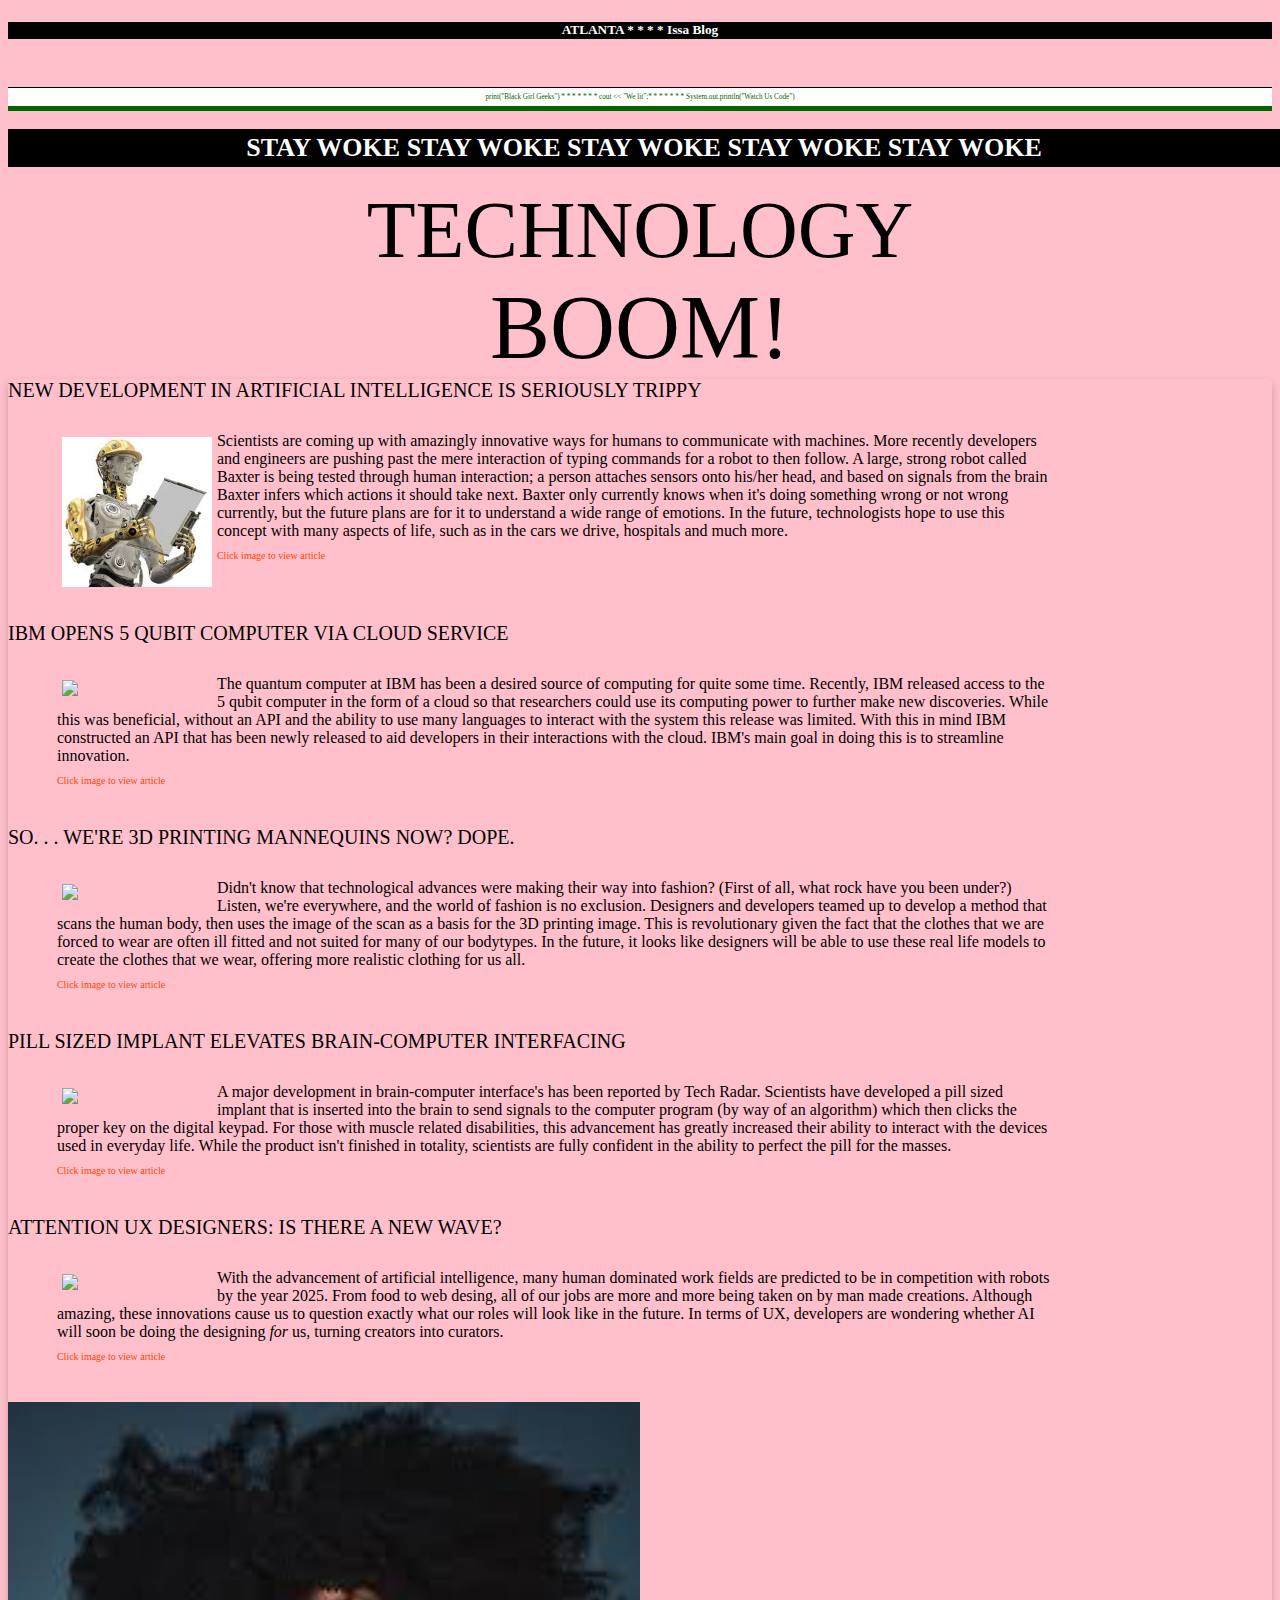
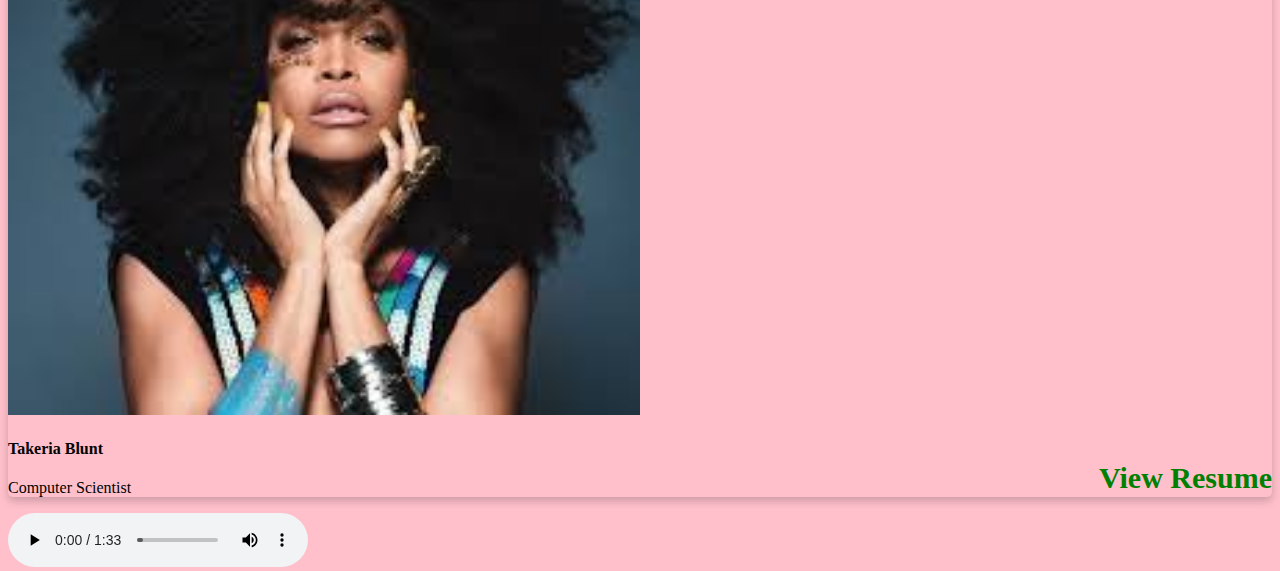
==== Assignment3/index.html @ 47bee390 "Add files via upload" ====
<!DOCTYPE html>
<html lang="en">
<head>
    <meta charset="UTF-8">
    <title>The Tea</title>
    <link rel="stylesheet" type="text/css" href="Style.css">
</head>

<body >

<!-- skinny div -->
<div class ="skinny" style="background-color:black;color:white;height:17px">
    <h5 style ="text-align: center">ATLANTA * * * * Issa Blog</h5>
</div>

<!-- newspaper title  -->
<div class ="main-text">
    <h1 style="color:black">TECH TEA</h1>
</div>

<!-- skinny div  -->
<div class ="heavy_bottom" >
    print("Black Girl Geeks") * * * * * * * cout << "We lit";* * *  * *  * *  System.out.println("Watch Us Code")
</div>

<br>
<div class="woke">
    STAY WOKE STAY WOKE STAY WOKE STAY WOKE STAY WOKE
</div>
<br>
<div class="headings">
    TECHNOLOGY <br><span style="font-size:90px">BOOM!</span>
</div>
<div class="sub_headings">
    NEW DEVELOPMENT IN ARTIFICIAL INTELLIGENCE IS SERIOUSLY TRIPPY
</div>

<!-- image 1 -->

<!-- first section -->
<section>
    <a target="blank" href="https://www.wired.com/2017/03/baxter-robot-fixes-mistakes-reading-mind/">
        <img class="images" src="[data-uri]">
    </a>
    Scientists are coming up with amazingly innovative ways for humans to communicate with machines.
    More recently developers and engineers are pushing past the mere interaction of typing commands for a robot
    to then follow. A large, strong robot called Baxter is being tested through human interaction; a person attaches
    sensors onto his/her head, and based on signals from the brain Baxter infers which actions it should take next.
    Baxter only currently knows when it's doing something wrong or not wrong currently, but the future plans are for
    it to understand a wide range of emotions. In the future, technologists hope to use this concept with many
    aspects of life, such as in the cars we drive, hospitals and much more.

    <p class="note_link">Click image to view article </p>
</section>

<div class="sub_headings">
    IBM OPENS 5 QUBIT COMPUTER VIA CLOUD SERVICE
</div>
<!-- second section -->
<section>
    <a target="blank" href="https://techcrunch.com/2017/03/05/ibm-adds-new-api-to-quantum-computing-cloud/">
        <img class="images" src="https://tctechcrunch2011.files.wordpress.com/2017/03/ibm-quantum-computer.png?w=738">
    </a>
    The quantum computer at IBM has been a desired source of computing for quite some time. Recently,
    IBM released access to the 5 qubit computer in the form of a cloud so that researchers could use
    its computing power to further make new discoveries. While this was beneficial, without an API and the
    ability to use many languages to interact with the system this release was limited. With this in mind
    IBM constructed an API that has been newly released to aid developers in their interactions with the
    cloud. IBM's main goal in doing this is to streamline innovation.

    <p class="note_link">Click image to view article </p>


</section>
<div class="sub_headings">
    SO. . . WE'RE 3D PRINTING MANNEQUINS NOW? DOPE.
</div>
<!-- third section -->
<section>
    <a target="blank" href="http://mashable.com/2017/02/07/3d-print-mannequin-fashion/#7TECo1yOz5q6">
        <img class="images" src="https://encrypted-tbn2.gstatic.com/images?q=tbn:ANd9GcRq5awv6lCYEuq5qMVDsDheOzgk44Tf2vvpwyinW8LYzq8jg341">
    </a>
    Didn't know that technological advances were making their way into fashion? (First of all, what rock have you been under?)
    Listen, we're everywhere, and the world of fashion is no exclusion. Designers and developers teamed up to develop a method
    that scans the human body, then uses the image of the scan as a basis for the 3D printing image. This is revolutionary
    given the fact that the clothes that we are forced to wear are often ill fitted and not suited for many of our bodytypes.
    In the future, it looks like designers will be able to use these real life models to create the clothes that we wear,
    offering more realistic clothing for us all.

    <p class="note_link">Click image to view article </p>

</section>

<div class="sub_headings">
    PILL SIZED IMPLANT ELEVATES BRAIN-COMPUTER INTERFACING
</div>
<!-- fourth section -->
<section>
    <a target="blank" href="http://www.techradar.com/news/this-brain-computer-interface-lets-paralysed-people-type-faster-than-ever-before">
        <img class="images" src="http://cdn.mos.cms.futurecdn.net/B4eJfC49wLTTumrccUxpvg-970-80.jpg">
    </a>
    A major development in brain-computer interface's has been reported by Tech Radar. Scientists have developed a pill sized
    implant that is inserted into the brain to send signals to the computer program (by way of an algorithm) which then
    clicks the proper key on the digital keypad. For those with muscle related disabilities, this advancement has greatly
    increased their ability to interact with the devices used in everyday life. While the product isn't finished in
    totality, scientists are fully confident in the ability to perfect the pill for the masses.

    <p class="note_link">Click image to view article </p>

</section>
<div class="sub_headings">
    ATTENTION UX DESIGNERS: IS THERE A NEW WAVE?
</div>

<!-- fifth section -->
<section>
    <a target="blank" href="http://ux.walkme.com/januarys-top-picks-will-ux-designers-replaced-artificial-intelligence-2017/">
        <img class="images" src="https://encrypted-tbn0.gstatic.com/images?q=tbn:ANd9GcSWDR623pLrOpGE_FDt3m6wjqXTJQ9D33epSFe-mVRNZm0KEeDvbA">
    </a>
    With the advancement of artificial intelligence, many human dominated work fields are predicted to be in competition
    with robots by the year 2025. From food to web desing, all of our jobs are more and more being taken on by man made
    creations. Although amazing, these innovations cause us to question exactly what our roles will look like in the future.
    In terms of UX, developers are wondering whether AI will soon be doing the designing <i>for</i> us, turning creators
    into curators.

    <p class="note_link">Click image to view article </p>

</section>

<div class="card">
    <img src="[data-uri]" alt="Avatar" style="width:50%">
    <div >
        <h4><b>Takeria Blunt</b></h4>
        <p>Computer Scientist</p>
    </div>
</div>

<!-- audio -->
<audio controls autoplay>
    <source src="horse.ogg" type="audio/ogg">
    <source src="song.mp3" type="audio/mpeg">
    Your browser does not support the audio element.
</audio>

<!-- footer -->

<footer style="position: relative;margin-top:-180px;clear:both">
    <a style="color: green;" href="TakeriaBluntResume_1.docx">
        <h6 style="float:right;font-size:30px">View Resume</h6>
    </a>

</footer>
</body>
</html>
---- Assignment3/Style.css ----
/*!important overrides i.e. style ="color: pink !important;" */
/*<title> tag determines the name of the tab in the browser  */
/* make a class that has certain attributes, then when you define something give it that class
name so that has those properties (so you dont have to change the properties of an entire element type
i.e how you have defined the <ul> tag here, make this a class

class = "welcome"
then to edit do

#name{    (when you call ID's, use .name when you call classes, use the ul, ol etc when you want it to apply to everything, using a *{  } formats everything on the same page in a certain way i.e font

} */
/*empty grid layout settings  */
.card {
    box-shadow: 0 4px 8px 0 rgba(5,6,9,0.2);
    transition: 0.3s;
    border-radius: 5px; /* 5px rounded corners */
}

.grid{
    border: 1px solid green;
}
a.peep{
    color:  white;
}

.main_body{
    -webkit-mask-image: url(http://f.cl.ly/items/131E0X1b1i0X1s263R00/a.png);
    -webkit-transform: rotate(-5deg);

    -moz-mask-image: url(http://f.cl.ly/items/131E0X1b1i0X1s263R00/a.png);
    -moz-transform: rotate(-5deg);

    -o-mask-image: url(http://f.cl.ly/items/131E0X1b1i0X1s263R00/a.png);
    -o-transform: rotate(-5deg);

    mask-image: url(http://f.cl.ly/items/131E0X1b1i0X1s263R00/a.png);
    transform: rotate(-5deg);

}
body{
    background: yellow;
}
/* section standards*/
section {
    display: block;
    /*border: 1px solid red; */

    /*width: 300px; */
    width: 79%;
    padding: 30px;
    float: left;
    margin: 0 1.5%;
    text-align: left;
}
/*section headings */
div.headings{
    font-family: "Arial Black";
    font-size: 80px;
    text-align: center;
    padding: 0px;
    text-align: center;

}
/*woke title */
div.woke{
    background-color:black;
    padding:3px;
    border:1px solid black;
    text-align: center;
    color:white;
    font-family:'Oswald';
    font-weight:900;
    font-size:26px;
    width: 100%;
}
/*sub headings */
div.sub_headings{
    font-family:'Arial Black';
    font-size: 20px;
    text-align:center;
    float: left;
}
/* main text of site */
.main-text{
    /*font-family: "Andale Mono"; */
    font-family: Arial;
    /*font-style: oblique; */

}
/*center images */
img.images{
    float:left;
    width: 150px;

    padding: 5px;
}
/*image links */
p.note_link{
    color: orangered;
    text-align: left;
    font-size:10px;
}
.main-text h1{
    font: 3em/100% "Oswald", serif;
    margin: 0 auto;
    padding: 0;
    text-align: center;
    color: #fff;
    /*-webkit-mask-image: url(https://encrypted-tbn0.gstatic.com/images?q=tbn:ANd9GcRJPD7fAGSvP5JLZhQ2QCAn8YYY0Rry7OmEbO4rsxPFvhwNekM_);
    mask-image: url(https://encrypted-tbn0.gstatic.com/images?q=tbn:ANd9GcRJPD7fAGSvP5JLZhQ2QCAn8YYY0Rry7OmEbO4rsxPFvhwNekM_);
    clip-path:url(https://encrypted-tbn0.gstatic.com/images?q=tbn:ANd9GcRJPD7fAGSvP5JLZhQ2QCAn8YYY0Rry7OmEbO4rsxPFvhwNekM_);
    */

    -webkit-mask-image: url(http://f.cl.ly/items/131E0X1b1i0X1s263R00/a.png);
    -webkit-transform: rotate(-3deg);

    -moz-mask-image: url(http://f.cl.ly/items/131E0X1b1i0X1s263R00/a.png);
    -moz-transform: rotate(-3deg);

    -o-mask-image: url(http://f.cl.ly/items/131E0X1b1i0X1s263R00/a.png);
    -o-transform: rotate(-3deg);

    mask-image: url(http://f.cl.ly/items/131E0X1b1i0X1s263R00/a.png);
    transform: rotate(-3deg);
}
.main_text{
    -webkit-animation: BackgroundAnimated 15s linear infinite;
    -moz-animation: BackgroundAnimated 15s linear infinite;
    -ms-animation: BackgroundAnimated 15s linear infinite;
    -o-animation: BackgroundAnimated 15s linear infinite;
    animation: BackgroundAnimated 15s linear infinite;
    background-color:white;
    color:white;
    padding:27.5px;
}
@import url("http://fonts.googleapis.com/css?family=Fjalla+One");


/*small rows*/
skinny .h5{
    font-family: "Apple Braille";

}

/*rows w heavy bottoms borders*/
.heavy_bottom{
    background-color:white;
    /*height:20px; */
    border-top:1px solid black;
    text-align: center;
    color:darkgreen;
    font-family:'Andale Mono';
    border-bottom:thick solid;
    font-size:45%;
    padding: 5px;
}
/* buttons */
.button {
    background-color: white; /* Green */
    border: none;
    color: black;
    padding: 15px 32px;
    text-align: center;
    text-decoration: none;
    display: flex;
    font-size: 50px;
    border-radius: 50%;


}
.button:hover {
    background-color: black; /* Green */
    color: white;
}
.bgClip {
    background: url('https://encrypted-tbn1.gstatic.com/images?q=tbn:ANd9GcRyqKNCIkRbADhnq1VmiTTP5I7IS4TS6gO7QV4-TOaO2UPdOy5B0g');
    background-repeat: repeat-x;
    background-position: 0 0;
    font-size: 200px;
    text-transform: uppercase;
    text-align: center;
    font-family: 'Luckiest Guy';
    color: transparent;
    -webkit-font-smoothing: antialiased;
    -webkit-background-clip: text;
    -moz-background-clip: text;
    background-clip: text;
    -webkit-text-fill-color: transparent;
    margin: 0;
    -webkit-animation: BackgroundAnimated 15s linear infinite;
    -moz-animation: BackgroundAnimated 15s linear infinite;
    -ms-animation: BackgroundAnimated 15s linear infinite;
    -o-animation: BackgroundAnimated 15s linear infinite;
    animation: BackgroundAnimated 15s linear infinite;

}

@-webkit-keyframes BackgroundAnimated {
    from {
        background-position:0 0
    }
    to {
        background-position:100% 0
    }
}
@-ms-keyframes BackgroundAnimated {
    from {
        background-position:0 0
    }
    to {
        background-position:100% 0
    }
}
@-moz-keyframes BackgroundAnimated {
    from {
        background-position:0 0
    }
    to {
        background-position:100% 0
    }
}
/* media queries */
/* mobile screen*/
@media only screen and (max-width: 500px) {
    body {
        background-color: lightblue;
    }
    div.woke{
        width: 90%;
        background-color: lightblue;
        padding:3px;
        border:1px solid black;
        text-align: center;
        color:white;
        font-family:'Oswald';
        font-weight:700;
        font-size:20px;


    }
    div.headings{
        font-family: "Arial Black";
        font-size: 50px;
        text-align: center;
        padding: 0px;
        text-align: center;

    }
}
/*smaller window, close to tablet size  */
@media only screen and (min-width: 800px) {
    body {
        background-color: pink;
    }
}
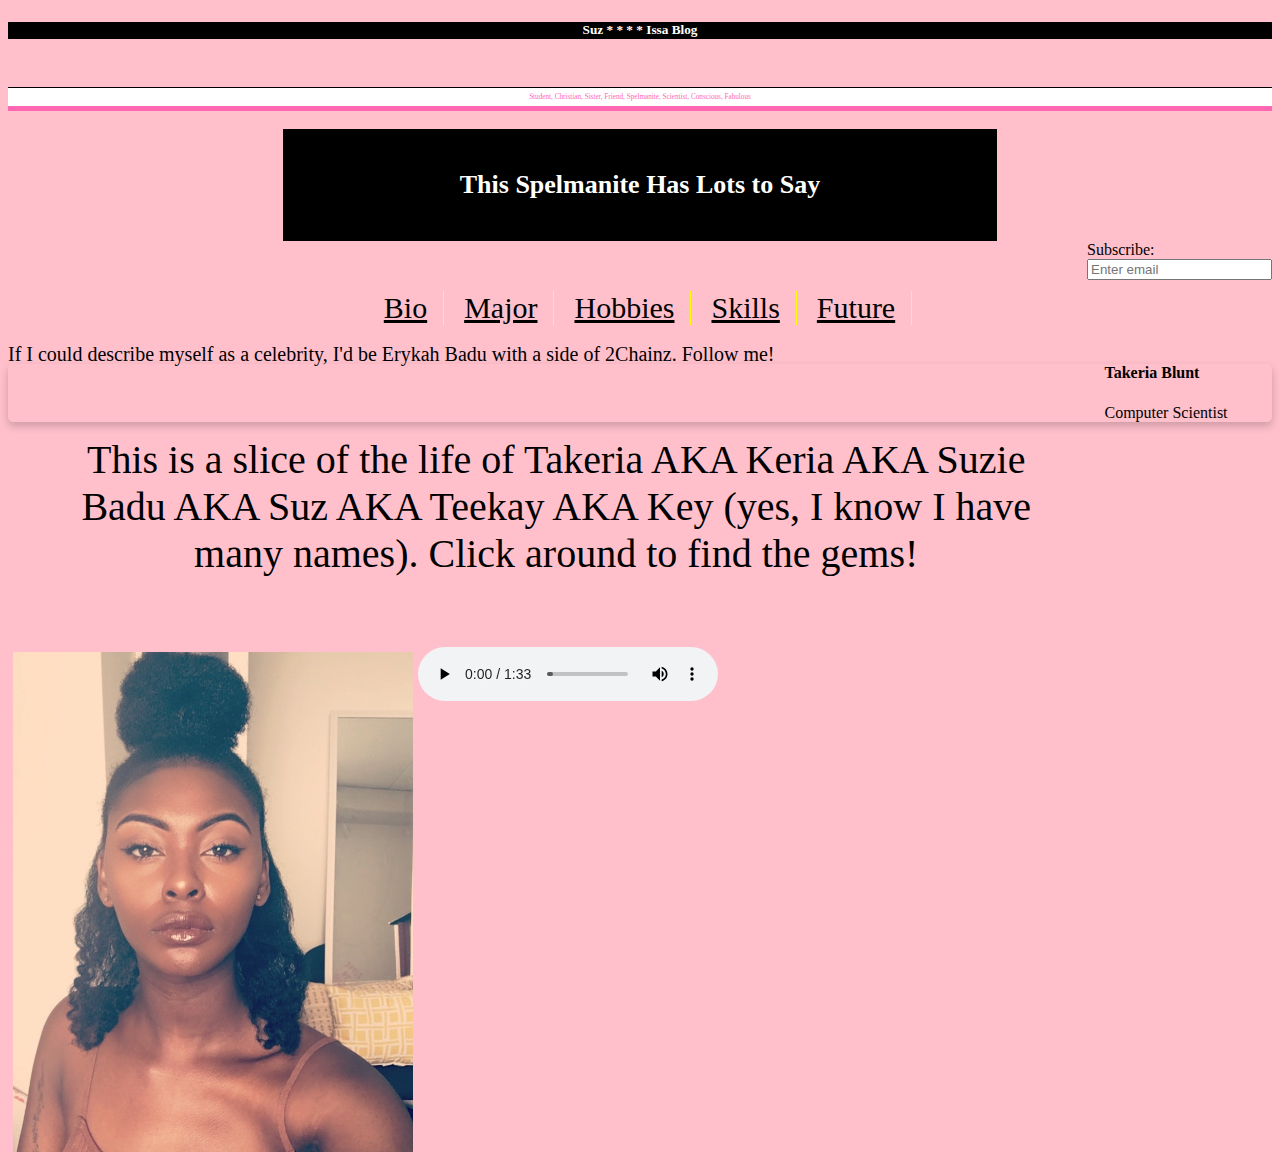
==== commit 5f839ac1: "Add files via upload" ====
--- a/Assignment3/index.html
+++ b/Assignment3/index.html
@@ -4,151 +4,92 @@
     <meta charset="UTF-8">
     <title>The Tea</title>
     <link rel="stylesheet" type="text/css" href="Style.css">
+    <link rel="" type="text/css" href="Style.css">
 </head>
 
 <body >
 
 <!-- skinny div -->
 <div class ="skinny" style="background-color:black;color:white;height:17px">
-    <h5 style ="text-align: center">ATLANTA * * * * Issa Blog</h5>
+    <h5 style ="text-align: center">Suz * * * * Issa Blog</h5>
 </div>
 
 <!-- newspaper title  -->
 <div class ="main-text">
-    <h1 style="color:black">TECH TEA</h1>
+    <h1 style="color:black">Is that. . . Suzie Badu?</h1>
 </div>
 
 <!-- skinny div  -->
 <div class ="heavy_bottom" >
-    print("Black Girl Geeks") * * * * * * * cout << "We lit";* * *  * *  * *  System.out.println("Watch Us Code")
+    Student, Christian, Sister, Friend, Spelmanite, Scientist, Conscious, Fabulous
 </div>
 
 <br>
 <div class="woke">
-    STAY WOKE STAY WOKE STAY WOKE STAY WOKE STAY WOKE
+    This Spelmanite Has Lots to Say
+</div>
+
+<!-- tab dropdown menu for mobile version -->
+<div class="dropdown">
+    <button class="dropbtn">The Scoop</button>
+    <div class="dropdown-content">
+        <a href="bio.html">Bio</a>
+        <a href="major.html">Major</a>
+        <a href="hobbies.html">Hobbies</a>
+        <a href="skills.html">Skills</a>
+        <a href="future.html">Future</a>
+    </div>
+</div>
+<!--Email subscription form  -->
+<form class="subscribe">
+    Subscribe:<br>
+    <input type="text" name="email" placeholder="Enter email" ><br>
+</form>
+<div class="whole_nav">
+    <ul class="navigation">
+        <li class="nav"><a class="hide" href="bio.html">Bio</a></li>
+        <li class="nav"><a class="hide" href="major.html">Major</a></li>
+        <li class="nav"><a class="hide" href="hobbies.html">Hobbies</a></li>
+        <li class="nav"><a class="hide" href="skills.html">Skills</a></li>
+        <li class="nav"><a class="hide" href="future.html">Future</a></li>
+    </ul>
 </div>
 <br>
-<div class="headings">
-    TECHNOLOGY <br><span style="font-size:90px">BOOM!</span>
-</div>
+
 <div class="sub_headings">
-    NEW DEVELOPMENT IN ARTIFICIAL INTELLIGENCE IS SERIOUSLY TRIPPY
+    If I could describe myself as a celebrity, I'd be Erykah Badu with a side of 2Chainz. Follow me!
 </div>
 
 <!-- image 1 -->
 
 <!-- first section -->
 <section>
-    <a target="blank" href="https://www.wired.com/2017/03/baxter-robot-fixes-mistakes-reading-mind/">
-        <img class="images" src="[data-uri]">
-    </a>
-    Scientists are coming up with amazingly innovative ways for humans to communicate with machines.
-    More recently developers and engineers are pushing past the mere interaction of typing commands for a robot
-    to then follow. A large, strong robot called Baxter is being tested through human interaction; a person attaches
-    sensors onto his/her head, and based on signals from the brain Baxter infers which actions it should take next.
-    Baxter only currently knows when it's doing something wrong or not wrong currently, but the future plans are for
-    it to understand a wide range of emotions. In the future, technologists hope to use this concept with many
-    aspects of life, such as in the cars we drive, hospitals and much more.
+    <p class="descriptions">
+    This is a slice of the life of Takeria AKA Keria AKA Suzie Badu AKA Suz AKA Teekay AKA Key
+    (yes, I know I have many names). Click around to find the gems!
 
-    <p class="note_link">Click image to view article </p>
+    </p>
 </section>
 
-<div class="sub_headings">
-    IBM OPENS 5 QUBIT COMPUTER VIA CLOUD SERVICE
-</div>
-<!-- second section -->
-<section>
-    <a target="blank" href="https://techcrunch.com/2017/03/05/ibm-adds-new-api-to-quantum-computing-cloud/">
-        <img class="images" src="https://tctechcrunch2011.files.wordpress.com/2017/03/ibm-quantum-computer.png?w=738">
-    </a>
-    The quantum computer at IBM has been a desired source of computing for quite some time. Recently,
-    IBM released access to the 5 qubit computer in the form of a cloud so that researchers could use
-    its computing power to further make new discoveries. While this was beneficial, without an API and the
-    ability to use many languages to interact with the system this release was limited. With this in mind
-    IBM constructed an API that has been newly released to aid developers in their interactions with the
-    cloud. IBM's main goal in doing this is to streamline innovation.
-
-    <p class="note_link">Click image to view article </p>
-
-
-</section>
-<div class="sub_headings">
-    SO. . . WE'RE 3D PRINTING MANNEQUINS NOW? DOPE.
-</div>
-<!-- third section -->
-<section>
-    <a target="blank" href="http://mashable.com/2017/02/07/3d-print-mannequin-fashion/#7TECo1yOz5q6">
-        <img class="images" src="https://encrypted-tbn2.gstatic.com/images?q=tbn:ANd9GcRq5awv6lCYEuq5qMVDsDheOzgk44Tf2vvpwyinW8LYzq8jg341">
-    </a>
-    Didn't know that technological advances were making their way into fashion? (First of all, what rock have you been under?)
-    Listen, we're everywhere, and the world of fashion is no exclusion. Designers and developers teamed up to develop a method
-    that scans the human body, then uses the image of the scan as a basis for the 3D printing image. This is revolutionary
-    given the fact that the clothes that we are forced to wear are often ill fitted and not suited for many of our bodytypes.
-    In the future, it looks like designers will be able to use these real life models to create the clothes that we wear,
-    offering more realistic clothing for us all.
-
-    <p class="note_link">Click image to view article </p>
-
-</section>
-
-<div class="sub_headings">
-    PILL SIZED IMPLANT ELEVATES BRAIN-COMPUTER INTERFACING
-</div>
-<!-- fourth section -->
-<section>
-    <a target="blank" href="http://www.techradar.com/news/this-brain-computer-interface-lets-paralysed-people-type-faster-than-ever-before">
-        <img class="images" src="http://cdn.mos.cms.futurecdn.net/B4eJfC49wLTTumrccUxpvg-970-80.jpg">
-    </a>
-    A major development in brain-computer interface's has been reported by Tech Radar. Scientists have developed a pill sized
-    implant that is inserted into the brain to send signals to the computer program (by way of an algorithm) which then
-    clicks the proper key on the digital keypad. For those with muscle related disabilities, this advancement has greatly
-    increased their ability to interact with the devices used in everyday life. While the product isn't finished in
-    totality, scientists are fully confident in the ability to perfect the pill for the masses.
-
-    <p class="note_link">Click image to view article </p>
-
-</section>
-<div class="sub_headings">
-    ATTENTION UX DESIGNERS: IS THERE A NEW WAVE?
-</div>
-
-<!-- fifth section -->
-<section>
-    <a target="blank" href="http://ux.walkme.com/januarys-top-picks-will-ux-designers-replaced-artificial-intelligence-2017/">
-        <img class="images" src="https://encrypted-tbn0.gstatic.com/images?q=tbn:ANd9GcSWDR623pLrOpGE_FDt3m6wjqXTJQ9D33epSFe-mVRNZm0KEeDvbA">
-    </a>
-    With the advancement of artificial intelligence, many human dominated work fields are predicted to be in competition
-    with robots by the year 2025. From food to web desing, all of our jobs are more and more being taken on by man made
-    creations. Although amazing, these innovations cause us to question exactly what our roles will look like in the future.
-    In terms of UX, developers are wondering whether AI will soon be doing the designing <i>for</i> us, turning creators
-    into curators.
-
-    <p class="note_link">Click image to view article </p>
-
-</section>
 
 <div class="card">
-    <img src="[data-uri]" alt="Avatar" style="width:50%">
+
+    <a target="blank" href="www.instagram.com/suziebadu">
+        <img class="images" src="IMG_4252.jpg" alt="Avatar">
+    </a>
     <div >
         <h4><b>Takeria Blunt</b></h4>
         <p>Computer Scientist</p>
     </div>
 </div>
 
-<!-- audio -->
-<audio controls autoplay>
+<!-- audio <audio controls autoplay> -->
+<audio class="audio"controls autoplay>
     <source src="horse.ogg" type="audio/ogg">
     <source src="song.mp3" type="audio/mpeg">
     Your browser does not support the audio element.
 </audio>
 
-<!-- footer -->
 
-<footer style="position: relative;margin-top:-180px;clear:both">
-    <a style="color: green;" href="TakeriaBluntResume_1.docx">
-        <h6 style="float:right;font-size:30px">View Resume</h6>
-    </a>
-
-</footer>
 </body>
 </html>--- a/Assignment3/Style.css
+++ b/Assignment3/Style.css
@@ -10,7 +10,67 @@
 #name{    (when you call ID's, use .name when you call classes, use the ul, ol etc when you want it to apply to everything, using a *{  } formats everything on the same page in a certain way i.e font
 
 } */
-/*empty grid layout settings  */
+
+audio.audio{
+    float:bottom;
+}
+/* navigation bar for tablet*/
+ul.navigation{
+    list-style-type: none;
+    margin: 0;
+    padding: 0;
+    overflow: hidden;
+
+}
+a.hide{
+    color: black;
+    text-align: center;
+    font-size: 30px;
+}
+li.nav{
+    display:inline;
+    text-align: center;
+    padding: 14px 16px;
+    border-right: 1px solid deeppink;
+
+
+}
+div.whole_nav{
+    text-align: center;
+    width: 100%;
+}
+.dropbtn {
+    background-color: yellow;
+    color: yellow;
+    padding: 16px;
+    font-size: 16px;
+    border: none;
+    cursor: pointer;
+}
+
+/* The container <div> - needed to position the dropdown content */
+.dropdown {
+    position: relative;
+    display: inline-block;
+}
+/* Dropdown Content (Hidden by Default) */
+.dropdown-content {
+    display: none;
+    position: absolute;
+    background-color: #f9f9f9;
+    min-width: 160px;
+    box-shadow: 0px 8px 16px 0px rgba(0,0,0,0.2);
+    z-index: 1;
+}
+
+/* Links inside the dropdown */
+.dropdown-content a {
+    color: black;
+    padding: 12px 16px;
+    text-decoration: none;
+    display: block;
+}
+
 .card {
     box-shadow: 0 4px 8px 0 rgba(5,6,9,0.2);
     transition: 0.3s;
@@ -65,14 +125,16 @@
 /*woke title */
 div.woke{
     background-color:black;
-    padding:3px;
+    padding:40px;
     border:1px solid black;
     text-align: center;
     color:white;
     font-family:'Oswald';
     font-weight:900;
     font-size:26px;
-    width: 100%;
+    width: 50%;
+    margin: auto;
+    /*float: inherit;*/
 }
 /*sub headings */
 div.sub_headings{
@@ -91,7 +153,8 @@
 /*center images */
 img.images{
     float:left;
-    width: 150px;
+    width: 400px;
+    height: 500px;
 
     padding: 5px;
 }
@@ -149,7 +212,7 @@
     /*height:20px; */
     border-top:1px solid black;
     text-align: center;
-    color:darkgreen;
+    color:hotpink;
     font-family:'Andale Mono';
     border-bottom:thick solid;
     font-size:45%;
@@ -220,22 +283,59 @@
         background-position:100% 0
     }
 }
+
+/*subscribe button */
+.subscribe{
+    position: relative;
+    /*display: inline-block;*/
+    float: right;
+
+}
+/*forum (other page) headings*/
+h1.forum_title{
+    font-size: 45px;
+    text-align: center;
+    font-family: Chalkboard;
+}
+/*forum descriptions */
+p.descriptions{
+    font-size: 40px;
+    text-align: center;
+    font-family: Avenir;
+}
+ul.descriptions{
+    font-size: 40px;
+    text-align: center;
+    font-family: Avenir;
+}
+ol.descriptions{
+    font-size: 40px;
+    text-align: center;
+    font-family: Avenir;
+}
 /* media queries */
 /* mobile screen*/
 @media only screen and (max-width: 500px) {
+    img.images{
+        float:left;
+        width: 200px;
+        height: 300px;
+
+        padding: 5px;
+    }
     body {
         background-color: lightblue;
     }
     div.woke{
         width: 90%;
         background-color: lightblue;
-        padding:3px;
-        border:1px solid black;
-        text-align: center;
-        color:white;
+        padding:7px;
+        border:none;
+        text-align: center;
+        color:yellow;
         font-family:'Oswald';
         font-weight:700;
-        font-size:20px;
+        font-size:27px;
 
 
     }
@@ -247,10 +347,141 @@
         text-align: center;
 
     }
+    /* Dropdown Button */
+    .dropbtn {
+        background-color: deeppink;
+        color: white;
+        padding: 16px;
+        font-size: 16px;
+        border: none;
+        cursor: pointer;
+    }
+
+    /* The container <div> - needed to position the dropdown content */
+    .dropdown {
+        position: relative;
+        display: inline-block;
+    }
+    /* Dropdown Content (Hidden by Default) */
+    .dropdown-content {
+        display: none;
+        position: absolute;
+        background-color: #f9f9f9;
+        min-width: 160px;
+        box-shadow: 0px 8px 16px 0px rgba(0,0,0,0.2);
+        z-index: 1;
+    }
+
+    /* Links inside the dropdown */
+    .dropdown-content a {
+        color: black;
+        padding: 12px 16px;
+        text-decoration: none;
+        display: block;
+    }
+
+    /* Change color of dropdown links on hover */
+    .dropdown-content a:hover {background-color: #f1f1f1}
+
+    /* Show the dropdown menu on hover */
+    .dropdown:hover .dropdown-content {
+        display: block;
+    }
+
+    /* Change the background color of the dropdown button when the dropdown content is shown */
+    .dropdown:hover .dropbtn {
+        background-color: #3e8e41;
+    }
+    /* navigation bar mobile (HIDDEN)*/
+    ul.navigation{
+        color: lightblue;
+        list-style-type: none;
+        margin: 0;
+        padding: 0;
+    }
+    /*hidden nav bar mobile version*/
+    a.hide{
+        color: lightblue;
+    }
+    li.nav{
+        border-right: none;
+    }
+
 }
 /*smaller window, close to tablet size  */
 @media only screen and (min-width: 800px) {
     body {
         background-color: pink;
     }
+    /* navigation bar for desktop*/
+    ul.navigation{
+        list-style-type: none;
+        margin: 0;
+        padding: 0;
+        overflow: hidden;
+
+    }
+    a.hide{
+        color: black;
+        text-align: center;
+        font-size: 30px;
+    }
+    li.nav{
+        display:inline;
+        text-align: center;
+        padding: 14px 16px;
+        border-right: 1px solid yellow;
+
+
+    }
+    div.whole_nav{
+        text-align: center;
+        width: 100%;
+    }
+    /* Dropdown Button */
+    .dropbtn {
+        background-color: pink;
+        color: pink;
+        padding: 16px;
+        font-size: 16px;
+        border: none;
+        cursor: pointer;
+    }
+
+    /* The container <div> - needed to position the dropdown content */
+    .dropdown {
+        position: relative;
+        display: inline-block;
+    }
+    /* Dropdown Content (Hidden by Default) */
+    .dropdown-content {
+        display: none;
+        position: absolute;
+        background-color: #f9f9f9;
+        min-width: 160px;
+        box-shadow: 0px 8px 16px 0px rgba(0,0,0,0.2);
+        z-index: 1;
+    }
+
+    /* Links inside the dropdown */
+    .dropdown-content a {
+        color: black;
+        padding: 12px 16px;
+        text-decoration: none;
+        display: block;
+    }
+
+    /* Change color of dropdown links on hover */
+    .dropdown-content a:hover {background-color: #f1f1f1}
+
+    /* Show the dropdown menu on hover */
+    .dropdown:hover .dropdown-content {
+        display: block;
+    }
+
+    /* Change the background color of the dropdown button when the dropdown content is shown */
+    .dropdown:hover .dropbtn {
+        background-color: #3e8e41;
+    }
+
 }--- a/Assignment3/Style.css
+++ b/Assignment3/Style.css
@@ -10,7 +10,67 @@
 #name{    (when you call ID's, use .name when you call classes, use the ul, ol etc when you want it to apply to everything, using a *{  } formats everything on the same page in a certain way i.e font
 
 } */
-/*empty grid layout settings  */
+
+audio.audio{
+    float:bottom;
+}
+/* navigation bar for tablet*/
+ul.navigation{
+    list-style-type: none;
+    margin: 0;
+    padding: 0;
+    overflow: hidden;
+
+}
+a.hide{
+    color: black;
+    text-align: center;
+    font-size: 30px;
+}
+li.nav{
+    display:inline;
+    text-align: center;
+    padding: 14px 16px;
+    border-right: 1px solid deeppink;
+
+
+}
+div.whole_nav{
+    text-align: center;
+    width: 100%;
+}
+.dropbtn {
+    background-color: yellow;
+    color: yellow;
+    padding: 16px;
+    font-size: 16px;
+    border: none;
+    cursor: pointer;
+}
+
+/* The container <div> - needed to position the dropdown content */
+.dropdown {
+    position: relative;
+    display: inline-block;
+}
+/* Dropdown Content (Hidden by Default) */
+.dropdown-content {
+    display: none;
+    position: absolute;
+    background-color: #f9f9f9;
+    min-width: 160px;
+    box-shadow: 0px 8px 16px 0px rgba(0,0,0,0.2);
+    z-index: 1;
+}
+
+/* Links inside the dropdown */
+.dropdown-content a {
+    color: black;
+    padding: 12px 16px;
+    text-decoration: none;
+    display: block;
+}
+
 .card {
     box-shadow: 0 4px 8px 0 rgba(5,6,9,0.2);
     transition: 0.3s;
@@ -65,14 +125,16 @@
 /*woke title */
 div.woke{
     background-color:black;
-    padding:3px;
+    padding:40px;
     border:1px solid black;
     text-align: center;
     color:white;
     font-family:'Oswald';
     font-weight:900;
     font-size:26px;
-    width: 100%;
+    width: 50%;
+    margin: auto;
+    /*float: inherit;*/
 }
 /*sub headings */
 div.sub_headings{
@@ -91,7 +153,8 @@
 /*center images */
 img.images{
     float:left;
-    width: 150px;
+    width: 400px;
+    height: 500px;
 
     padding: 5px;
 }
@@ -149,7 +212,7 @@
     /*height:20px; */
     border-top:1px solid black;
     text-align: center;
-    color:darkgreen;
+    color:hotpink;
     font-family:'Andale Mono';
     border-bottom:thick solid;
     font-size:45%;
@@ -220,22 +283,59 @@
         background-position:100% 0
     }
 }
+
+/*subscribe button */
+.subscribe{
+    position: relative;
+    /*display: inline-block;*/
+    float: right;
+
+}
+/*forum (other page) headings*/
+h1.forum_title{
+    font-size: 45px;
+    text-align: center;
+    font-family: Chalkboard;
+}
+/*forum descriptions */
+p.descriptions{
+    font-size: 40px;
+    text-align: center;
+    font-family: Avenir;
+}
+ul.descriptions{
+    font-size: 40px;
+    text-align: center;
+    font-family: Avenir;
+}
+ol.descriptions{
+    font-size: 40px;
+    text-align: center;
+    font-family: Avenir;
+}
 /* media queries */
 /* mobile screen*/
 @media only screen and (max-width: 500px) {
+    img.images{
+        float:left;
+        width: 200px;
+        height: 300px;
+
+        padding: 5px;
+    }
     body {
         background-color: lightblue;
     }
     div.woke{
         width: 90%;
         background-color: lightblue;
-        padding:3px;
-        border:1px solid black;
-        text-align: center;
-        color:white;
+        padding:7px;
+        border:none;
+        text-align: center;
+        color:yellow;
         font-family:'Oswald';
         font-weight:700;
-        font-size:20px;
+        font-size:27px;
 
 
     }
@@ -247,10 +347,141 @@
         text-align: center;
 
     }
+    /* Dropdown Button */
+    .dropbtn {
+        background-color: deeppink;
+        color: white;
+        padding: 16px;
+        font-size: 16px;
+        border: none;
+        cursor: pointer;
+    }
+
+    /* The container <div> - needed to position the dropdown content */
+    .dropdown {
+        position: relative;
+        display: inline-block;
+    }
+    /* Dropdown Content (Hidden by Default) */
+    .dropdown-content {
+        display: none;
+        position: absolute;
+        background-color: #f9f9f9;
+        min-width: 160px;
+        box-shadow: 0px 8px 16px 0px rgba(0,0,0,0.2);
+        z-index: 1;
+    }
+
+    /* Links inside the dropdown */
+    .dropdown-content a {
+        color: black;
+        padding: 12px 16px;
+        text-decoration: none;
+        display: block;
+    }
+
+    /* Change color of dropdown links on hover */
+    .dropdown-content a:hover {background-color: #f1f1f1}
+
+    /* Show the dropdown menu on hover */
+    .dropdown:hover .dropdown-content {
+        display: block;
+    }
+
+    /* Change the background color of the dropdown button when the dropdown content is shown */
+    .dropdown:hover .dropbtn {
+        background-color: #3e8e41;
+    }
+    /* navigation bar mobile (HIDDEN)*/
+    ul.navigation{
+        color: lightblue;
+        list-style-type: none;
+        margin: 0;
+        padding: 0;
+    }
+    /*hidden nav bar mobile version*/
+    a.hide{
+        color: lightblue;
+    }
+    li.nav{
+        border-right: none;
+    }
+
 }
 /*smaller window, close to tablet size  */
 @media only screen and (min-width: 800px) {
     body {
         background-color: pink;
     }
+    /* navigation bar for desktop*/
+    ul.navigation{
+        list-style-type: none;
+        margin: 0;
+        padding: 0;
+        overflow: hidden;
+
+    }
+    a.hide{
+        color: black;
+        text-align: center;
+        font-size: 30px;
+    }
+    li.nav{
+        display:inline;
+        text-align: center;
+        padding: 14px 16px;
+        border-right: 1px solid yellow;
+
+
+    }
+    div.whole_nav{
+        text-align: center;
+        width: 100%;
+    }
+    /* Dropdown Button */
+    .dropbtn {
+        background-color: pink;
+        color: pink;
+        padding: 16px;
+        font-size: 16px;
+        border: none;
+        cursor: pointer;
+    }
+
+    /* The container <div> - needed to position the dropdown content */
+    .dropdown {
+        position: relative;
+        display: inline-block;
+    }
+    /* Dropdown Content (Hidden by Default) */
+    .dropdown-content {
+        display: none;
+        position: absolute;
+        background-color: #f9f9f9;
+        min-width: 160px;
+        box-shadow: 0px 8px 16px 0px rgba(0,0,0,0.2);
+        z-index: 1;
+    }
+
+    /* Links inside the dropdown */
+    .dropdown-content a {
+        color: black;
+        padding: 12px 16px;
+        text-decoration: none;
+        display: block;
+    }
+
+    /* Change color of dropdown links on hover */
+    .dropdown-content a:hover {background-color: #f1f1f1}
+
+    /* Show the dropdown menu on hover */
+    .dropdown:hover .dropdown-content {
+        display: block;
+    }
+
+    /* Change the background color of the dropdown button when the dropdown content is shown */
+    .dropdown:hover .dropbtn {
+        background-color: #3e8e41;
+    }
+
 }